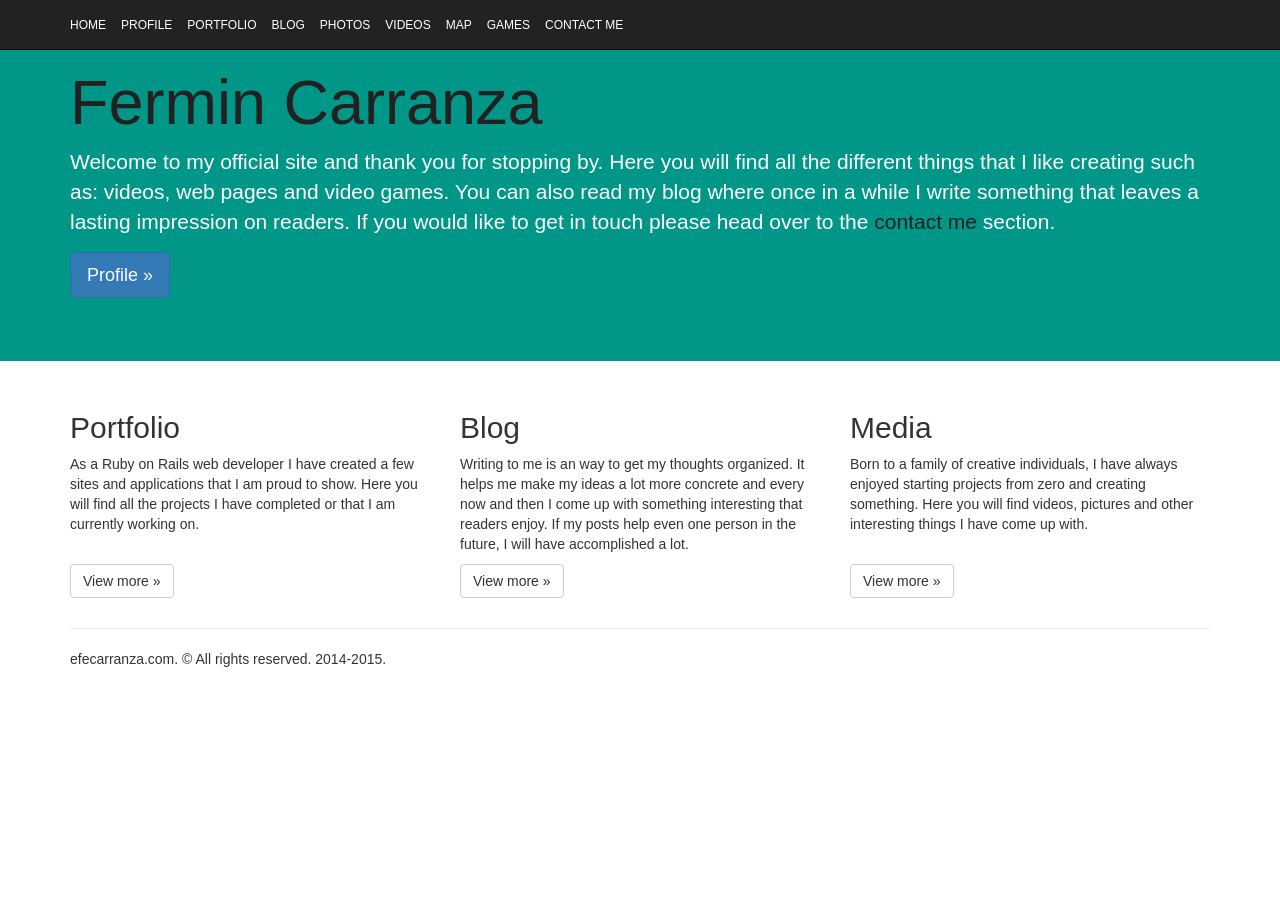
==== public/index.html @ 64b1350a "Missed updating map.html, pushing to GitHub. Need to implement a few features to site before I push " ====
<!DOCTYPE html>
<html lang="en">
  <head>
    <meta charset="utf-8">
    <meta http-equiv="X-UA-Compatible" content="IE=edge">
    <meta name="viewport" content="width=device-width, initial-scale=1">
    <meta name="description" content="">
    <meta name="author" content="">
    <link rel="icon" href="../../favicon.ico">

    <title>Home - efecarranza</title>

    <!-- Bootstrap core CSS -->
   	<link rel="stylesheet" href="https://maxcdn.bootstrapcdn.com/bootstrap/3.3.2/css/bootstrap.min.css">

    <!-- Custom styles for this template -->
    <!--link href="jumbotron.css" rel="stylesheet"-->
    <link rel="stylesheet" href="main.css">

    <!-- HTML5 shim and Respond.js for IE8 support of HTML5 elements and media queries -->
    <!--[if lt IE 9]>
      <script src="https://oss.maxcdn.com/html5shiv/3.7.2/html5shiv.min.js"></script>
      <script src="https://oss.maxcdn.com/respond/1.4.2/respond.min.js"></script>
    <![endif]-->
  </head>

  <body>

    <nav class="navbar navbar-inverse navbar-fixed-top">
      <div class="container">
        <div class="navbar-header">
          <button type="button" class="navbar-toggle collapsed" data-toggle="collapse" data-target="#navbar" aria-expanded="false" aria-controls="navbar">
            <span class="sr-only">Toggle navigation</span>
            <span class="icon-bar"></span>
            <span class="icon-bar"></span>
            <span class="icon-bar"></span>
          </button>
          <a class="navbar-brand" href="/">HOME</a>
          <a class="navbar-brand" href="profile">PROFILE</a>
          <a class="navbar-brand" href="portfolio">PORTFOLIO</a>
          <a class="navbar-brand" href="blog">BLOG</a>
          <a class="navbar-brand" href="photos">PHOTOS</a>
          <a class="navbar-brand" href="videos">VIDEOS</a>
          <a class="navbar-brand" href="map">MAP</a>
          <a class="navbar-brand" href="games">GAMES</a>
          <a class="navbar-brand" href="contact">CONTACT ME</a>
        </div>
        <!--
        <div id="navbar" class="navbar-collapse collapse">
          <form class="navbar-form navbar-right">
            <div class="form-group">
              <input type="text" placeholder="Email" class="form-control">
            </div>
            <div class="form-group">
              <input type="password" placeholder="Password" class="form-control">
            </div>
            <button type="submit" class="btn btn-success">Sign in</button>
          </form>
        </div>
    --><!--/.navbar-collapse -->
      </div>
    </nav>

    <!-- Main jumbotron for a primary marketing message or call to action -->
    <div class="jumbotron">
      <div class="container">
        <h1>Fermin Carranza</h1>
        <p>Welcome to my official site and thank you for stopping by. Here you will find all the different things
        	that I like creating such as: videos, web pages and video games.
        	You can also read my blog where once in a while I write something that leaves a lasting impression on
        	readers. If you would like to get in touch please head over to the <a href="contact"> contact me</a> section.</p>
        <p><a class="btn btn-primary btn-lg" href="#" role="button">Profile &raquo;</a></p>
      </div>
    </div>

    <div class="container">
      <!-- Example row of columns -->
      <div class="row">
        <div class="col-md-4">
          <h2>Portfolio</h2>
          <p>As a Ruby on Rails web developer I have created a few sites and applications that I am proud to show. Here you will find all the projects I have completed or that I am currently working on.
          <br><br>
          </p>
          <p><a class="btn btn-default" href="/portfolio" role="button">View more &raquo;</a></p>
        </div>
        <div class="col-md-4">
          <h2>Blog</h2>
          <p>Writing to me is an way to get my thoughts organized. It helps me make my ideas a lot more concrete and every now and then I come up with something interesting that readers enjoy. If my posts help even one person in the future, I will have accomplished a lot.</p>
          <p><a class="btn btn-default" href="/blog" role="button">View more &raquo;</a></p>
       </div>
        <div class="col-md-4">
          <h2>Media</h2>
          <p>Born to a family of creative individuals, I have always enjoyed starting projects from zero and creating something. Here you will find videos, pictures and other interesting things I have come up with.
          <br><br>
          </p>
          <p><a class="btn btn-default" href="#" role="button">View more &raquo;</a></p>
        </div>
      </div>

      <hr>

      <footer>
        <p>efecarranza.com. &copy; All rights reserved. 2014-2015.</p>
      </footer>
    </div> <!-- /container -->


    <!-- Bootstrap core JavaScript
    ================================================== -->
    <!-- Placed at the end of the document so the pages load faster -->
    <script src="https://ajax.googleapis.com/ajax/libs/jquery/1.11.2/jquery.min.js"></script>
    <script src="../../dist/js/bootstrap.min.js"></script>
    <!-- IE10 viewport hack for Surface/desktop Windows 8 bug -->
    <script src="../../assets/js/ie10-viewport-bug-workaround.js"></script>
  </body>
</html>
---- public/main.css ----
/* Website runs on Bootstrap Templates. This main.css file overrides some of 
the default settings associated with said Template. 
This main.css file will override to include my choice of colors, some resizing
and formatting pictures created on it.
*/

.jumbotron {

  background-color: #009688;
  color: #212121;

}

.jumbotron .container p {

  color: #ffffff;

}

.navbar-inverse .navbar-brand {

  color: #ffffff;

}

a {

  color: #212121;

}

a.navbar-brand {

	font-size: 12px;
	height: 30px;

}
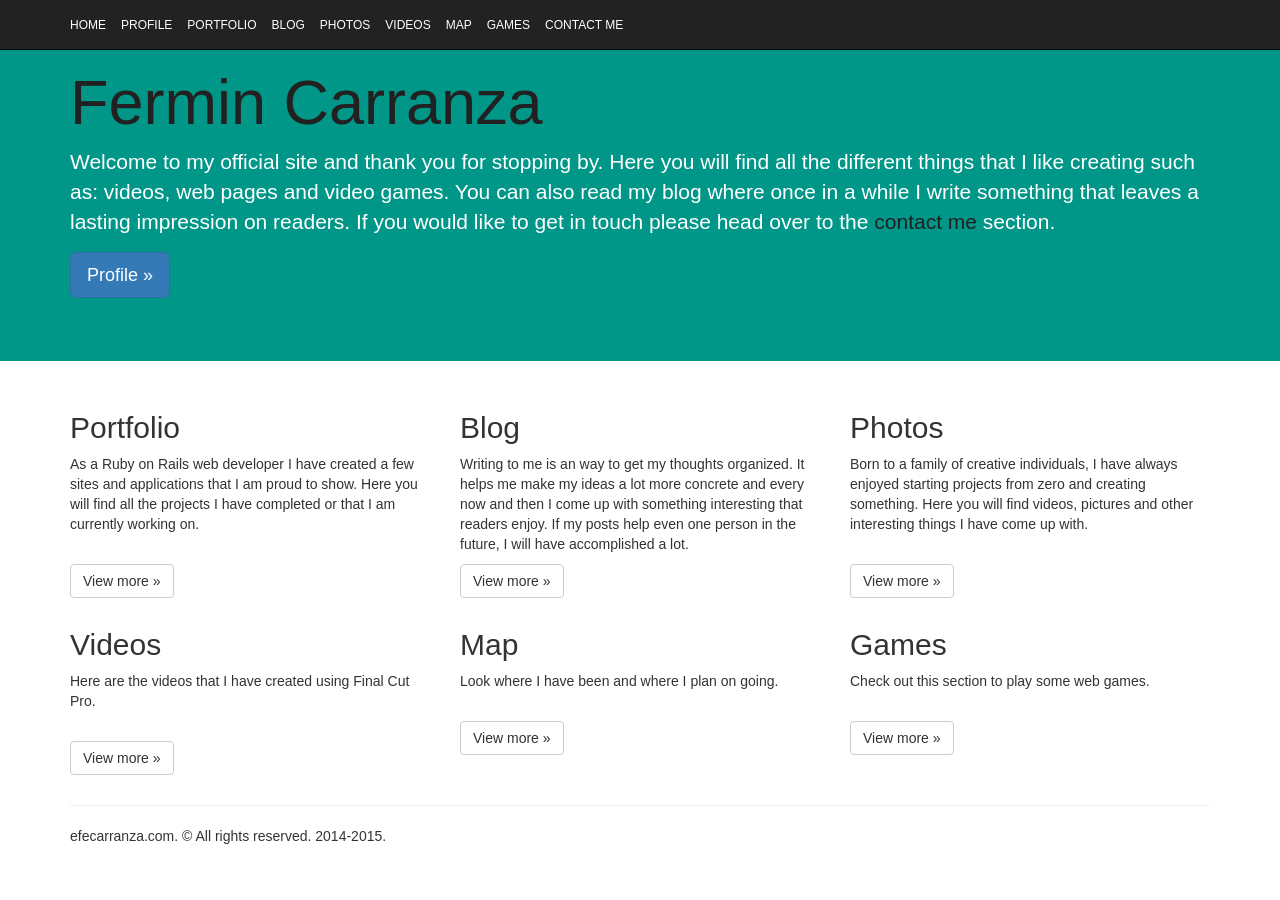
==== commit f018a645: "Added videogame Flappy Ed, updated index to have other sections that link." ====
--- a/public/index.html
+++ b/public/index.html
@@ -84,18 +84,45 @@
           </p>
           <p><a class="btn btn-default" href="/portfolio" role="button">View more &raquo;</a></p>
         </div>
+
         <div class="col-md-4">
           <h2>Blog</h2>
           <p>Writing to me is an way to get my thoughts organized. It helps me make my ideas a lot more concrete and every now and then I come up with something interesting that readers enjoy. If my posts help even one person in the future, I will have accomplished a lot.</p>
           <p><a class="btn btn-default" href="/blog" role="button">View more &raquo;</a></p>
        </div>
+
         <div class="col-md-4">
-          <h2>Media</h2>
+          <h2>Photos</h2>
           <p>Born to a family of creative individuals, I have always enjoyed starting projects from zero and creating something. Here you will find videos, pictures and other interesting things I have come up with.
           <br><br>
           </p>
           <p><a class="btn btn-default" href="#" role="button">View more &raquo;</a></p>
         </div>
+
+        <div class="col-md-4">
+          <h2>Videos</h2>
+          <p>Here are the videos that I have created using Final Cut Pro.
+          <br><br>
+          </p>
+          <p><a class="btn btn-default" href="/videos" role="button">View more &raquo;</a></p>
+        </div>
+
+        <div class="col-md-4">
+          <h2>Map</h2>
+          <p>Look where I have been and where I plan on going.
+          <br><br>
+          </p>
+          <p><a class="btn btn-default" href="/map" role="button">View more &raquo;</a></p>
+        </div>
+
+        <div class="col-md-4">
+          <h2>Games</h2>
+          <p>Check out this section to play some web games.
+          <br><br>
+          </p>
+          <p><a class="btn btn-default" href="/games" role="button">View more &raquo;</a></p>
+        </div>
+
       </div>
 
       <hr>
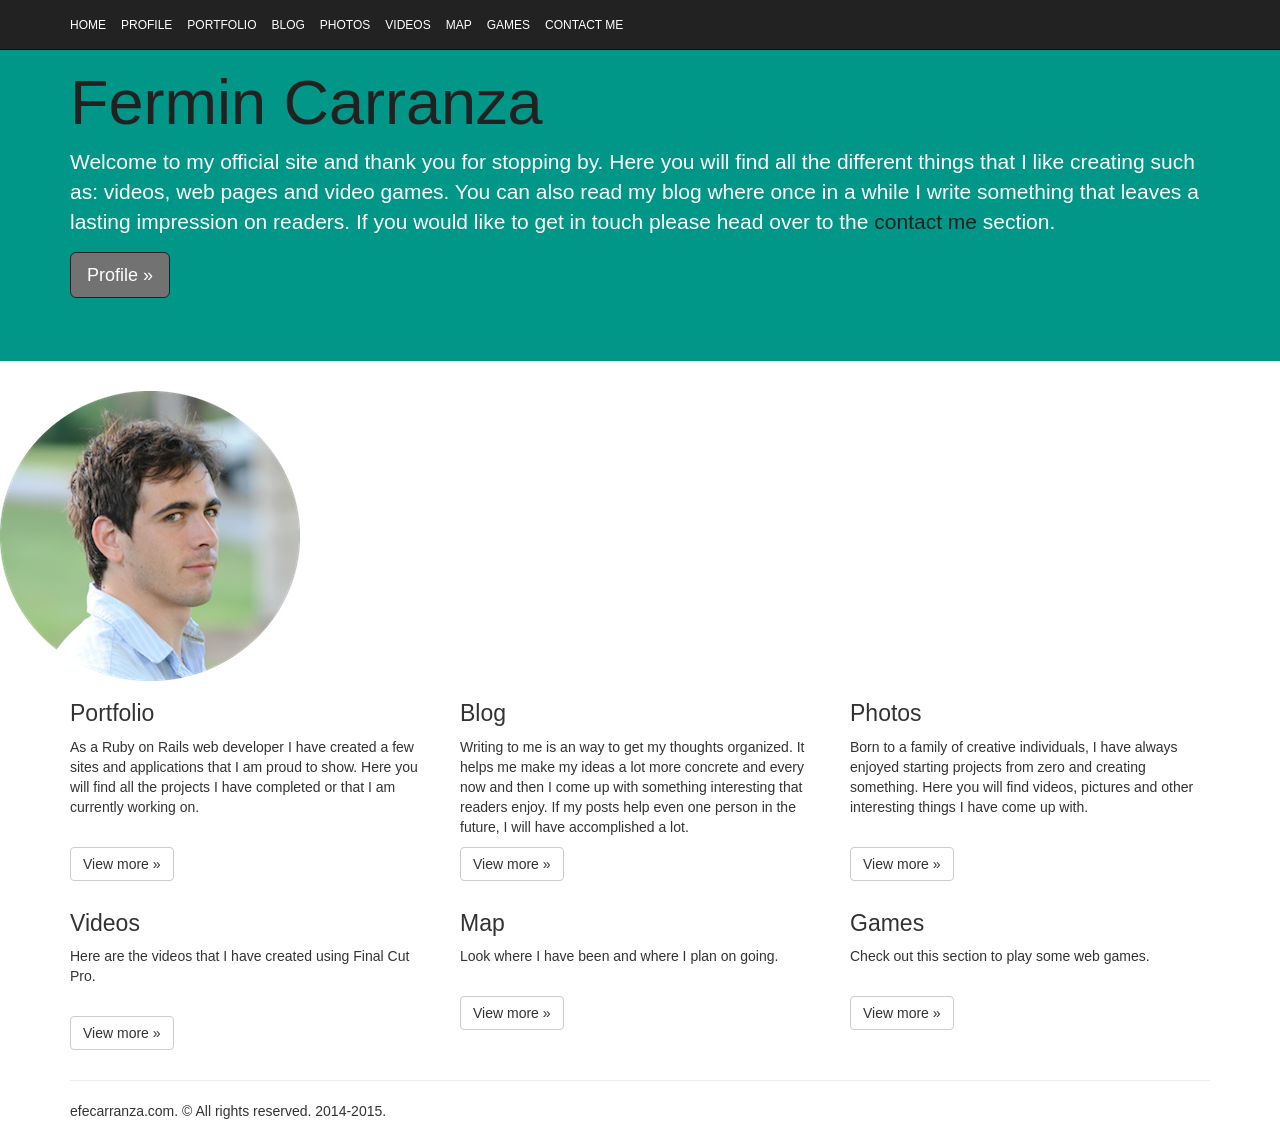
==== commit 983b8db2: "Moved fancybox to different folder, it now works on website. Embedded videos to site. Updated profil" ====
--- a/public/index.html
+++ b/public/index.html
@@ -18,11 +18,6 @@
     <!--link href="jumbotron.css" rel="stylesheet"-->
     <link rel="stylesheet" href="main.css">
 
-    <!-- HTML5 shim and Respond.js for IE8 support of HTML5 elements and media queries -->
-    <!--[if lt IE 9]>
-      <script src="https://oss.maxcdn.com/html5shiv/3.7.2/html5shiv.min.js"></script>
-      <script src="https://oss.maxcdn.com/respond/1.4.2/respond.min.js"></script>
-    <![endif]-->
   </head>
 
   <body>
@@ -46,19 +41,6 @@
           <a class="navbar-brand" href="games">GAMES</a>
           <a class="navbar-brand" href="contact">CONTACT ME</a>
         </div>
-        <!--
-        <div id="navbar" class="navbar-collapse collapse">
-          <form class="navbar-form navbar-right">
-            <div class="form-group">
-              <input type="text" placeholder="Email" class="form-control">
-            </div>
-            <div class="form-group">
-              <input type="password" placeholder="Password" class="form-control">
-            </div>
-            <button type="submit" class="btn btn-success">Sign in</button>
-          </form>
-        </div>
-    --><!--/.navbar-collapse -->
       </div>
     </nav>
 
@@ -70,9 +52,11 @@
         	that I like creating such as: videos, web pages and video games.
         	You can also read my blog where once in a while I write something that leaves a lasting impression on
         	readers. If you would like to get in touch please head over to the <a href="contact"> contact me</a> section.</p>
-        <p><a class="btn btn-primary btn-lg" href="#" role="button">Profile &raquo;</a></p>
+        <p><a class="btn btn-primary btn-lg" href="/profile" role="button">Profile &raquo;</a></p>
       </div>
     </div>
+
+    <img src="profile.png" alt="profile-picture" horizontal-align="middle">
 
     <div class="container">
       <!-- Example row of columns -->
--- a/public/main.css
+++ b/public/main.css
@@ -34,4 +34,32 @@
 	font-size: 12px;
 	height: 30px;
 
-}+}
+
+img {
+	margin-left: auto;
+	margin-right: auto;
+	border: 2px;
+	border-color: black;
+}
+
+.lead {
+
+	font-size: 15px;
+
+}
+
+.btn-primary {
+	
+	background-color: #727272;
+	border-color: #212121;
+
+	}
+
+	.h2, h2 {
+
+		font-size: 23px;
+
+	}
+
+
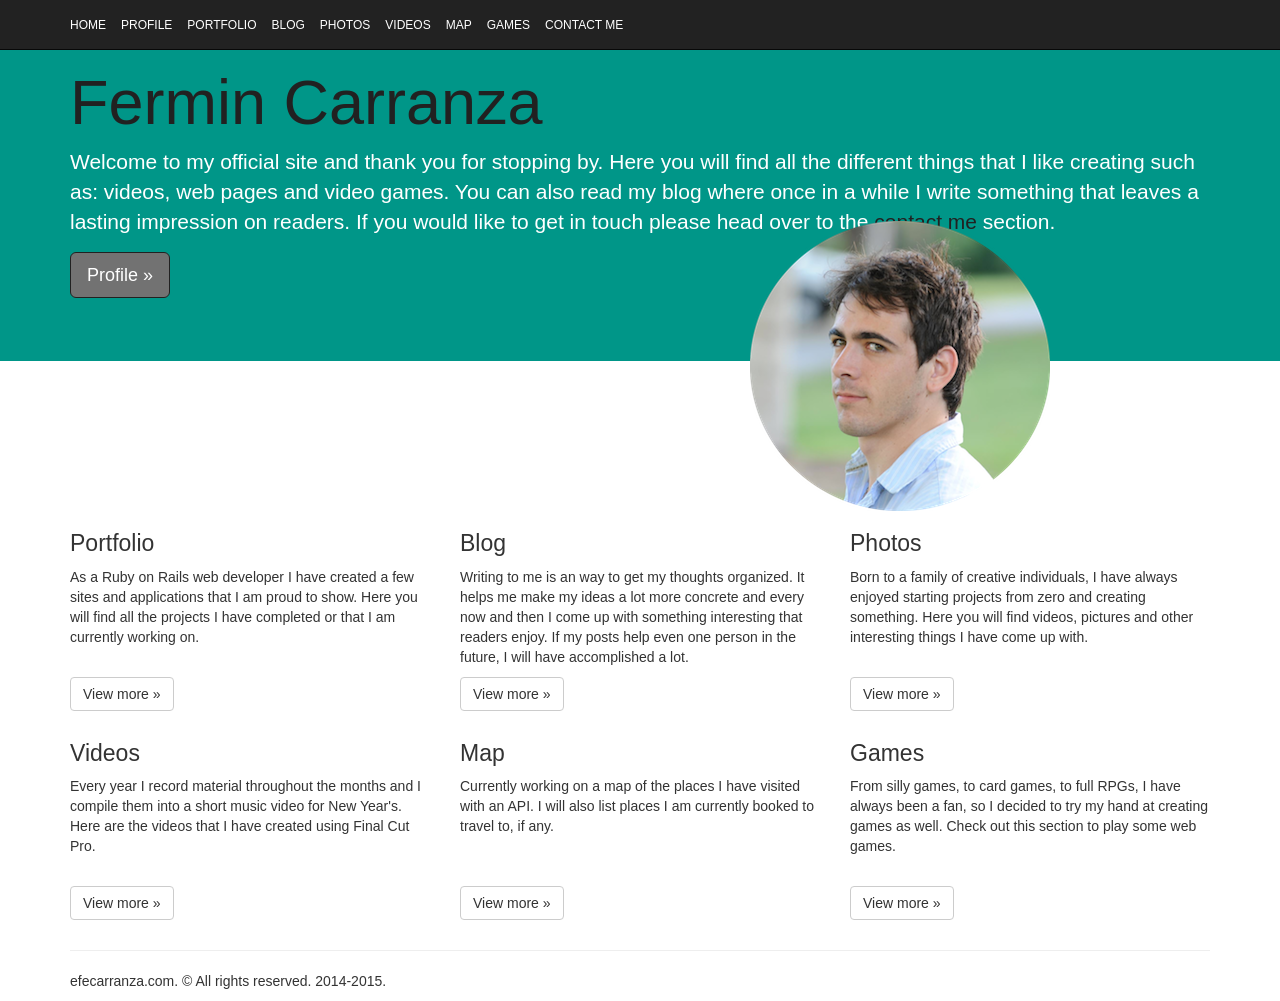
==== commit e07069be: "Trying to see if button color now works." ====
--- a/public/index.html
+++ b/public/index.html
@@ -17,6 +17,15 @@
     <!-- Custom styles for this template -->
     <!--link href="jumbotron.css" rel="stylesheet"-->
     <link rel="stylesheet" href="main.css">
+    <style>
+      img {
+        margin-left: 750px;
+        margin-right: auto;
+        margin-top: -170px;
+        border: 5px;
+        border-color: black;
+      }
+    </style>
 
   </head>
 
@@ -85,7 +94,7 @@
 
         <div class="col-md-4">
           <h2>Videos</h2>
-          <p>Here are the videos that I have created using Final Cut Pro.
+          <p>Every year I record material throughout the months and I compile them into a short music video for New Year's. Here are the videos that I have created using Final Cut Pro.
           <br><br>
           </p>
           <p><a class="btn btn-default" href="/videos" role="button">View more &raquo;</a></p>
@@ -93,15 +102,15 @@
 
         <div class="col-md-4">
           <h2>Map</h2>
-          <p>Look where I have been and where I plan on going.
-          <br><br>
+          <p>Currently working on a map of the places I have visited with an API. I will also list places I am currently booked to travel to, if any. 
+          <br><br><br>
           </p>
           <p><a class="btn btn-default" href="/map" role="button">View more &raquo;</a></p>
         </div>
 
         <div class="col-md-4">
           <h2>Games</h2>
-          <p>Check out this section to play some web games.
+          <p>From silly games, to card games, to full RPGs, I have always been a fan, so I decided to try my hand at creating games as well. Check out this section to play some web games.
           <br><br>
           </p>
           <p><a class="btn btn-default" href="/games" role="button">View more &raquo;</a></p>
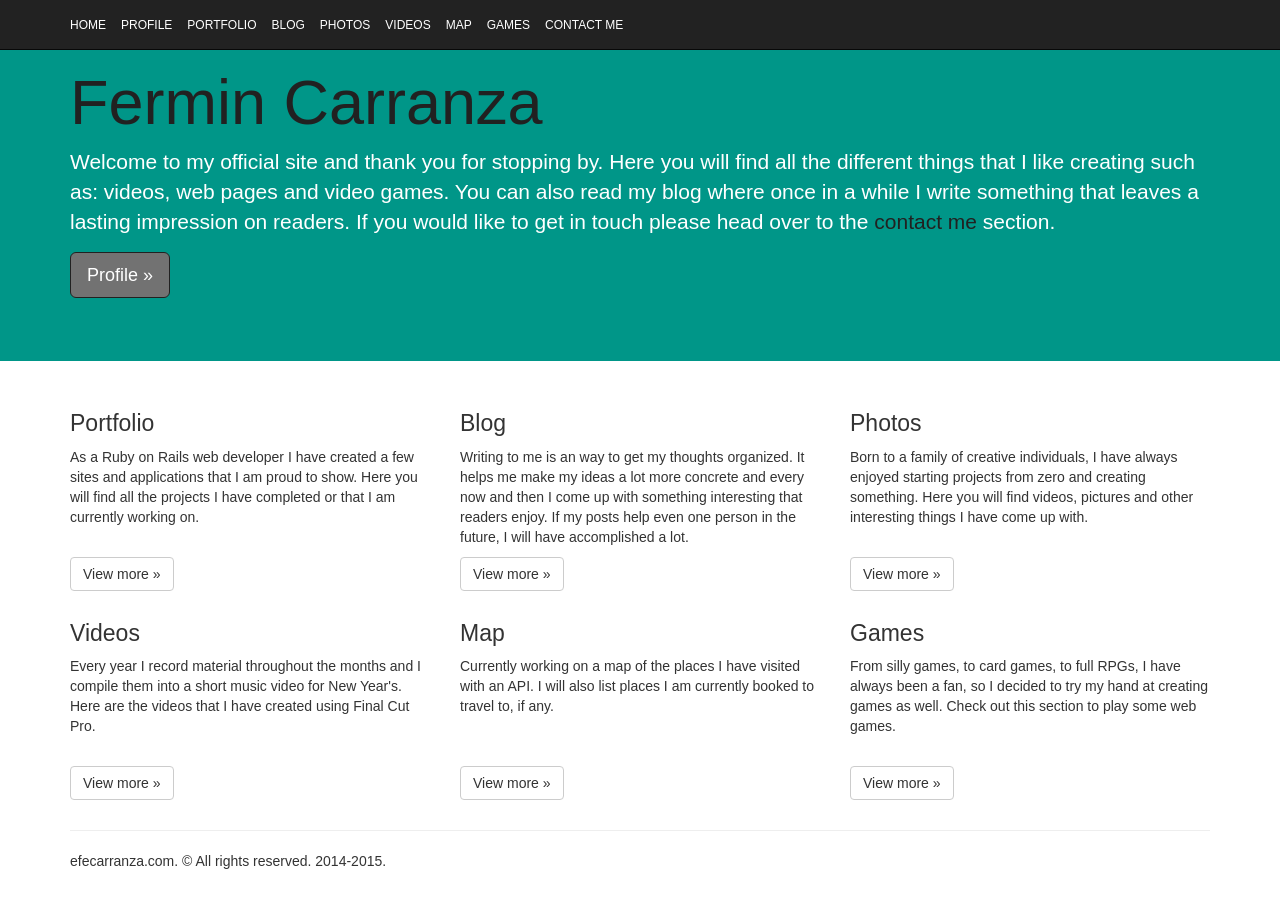
==== commit 8a810c9a: "Updated game, added some scroll magic to profile, fixed lightbox." ====
--- a/public/index.html
+++ b/public/index.html
@@ -17,15 +17,6 @@
     <!-- Custom styles for this template -->
     <!--link href="jumbotron.css" rel="stylesheet"-->
     <link rel="stylesheet" href="main.css">
-    <style>
-      img {
-        margin-left: 750px;
-        margin-right: auto;
-        margin-top: -170px;
-        border: 5px;
-        border-color: black;
-      }
-    </style>
 
   </head>
 
@@ -64,8 +55,6 @@
         <p><a class="btn btn-primary btn-lg" href="/profile" role="button">Profile &raquo;</a></p>
       </div>
     </div>
-
-    <img src="profile.png" alt="profile-picture" horizontal-align="middle">
 
     <div class="container">
       <!-- Example row of columns -->
--- a/public/main.css
+++ b/public/main.css
@@ -37,6 +37,7 @@
 }
 
 img {
+	margin-top: -50px;
 	margin-left: auto;
 	margin-right: auto;
 	border: 2px;
@@ -56,10 +57,10 @@
 
 	}
 
-	.h2, h2 {
+.h2, h2 {
 
-		font-size: 23px;
+	font-size: 23px;
 
-	}
+}
 
 
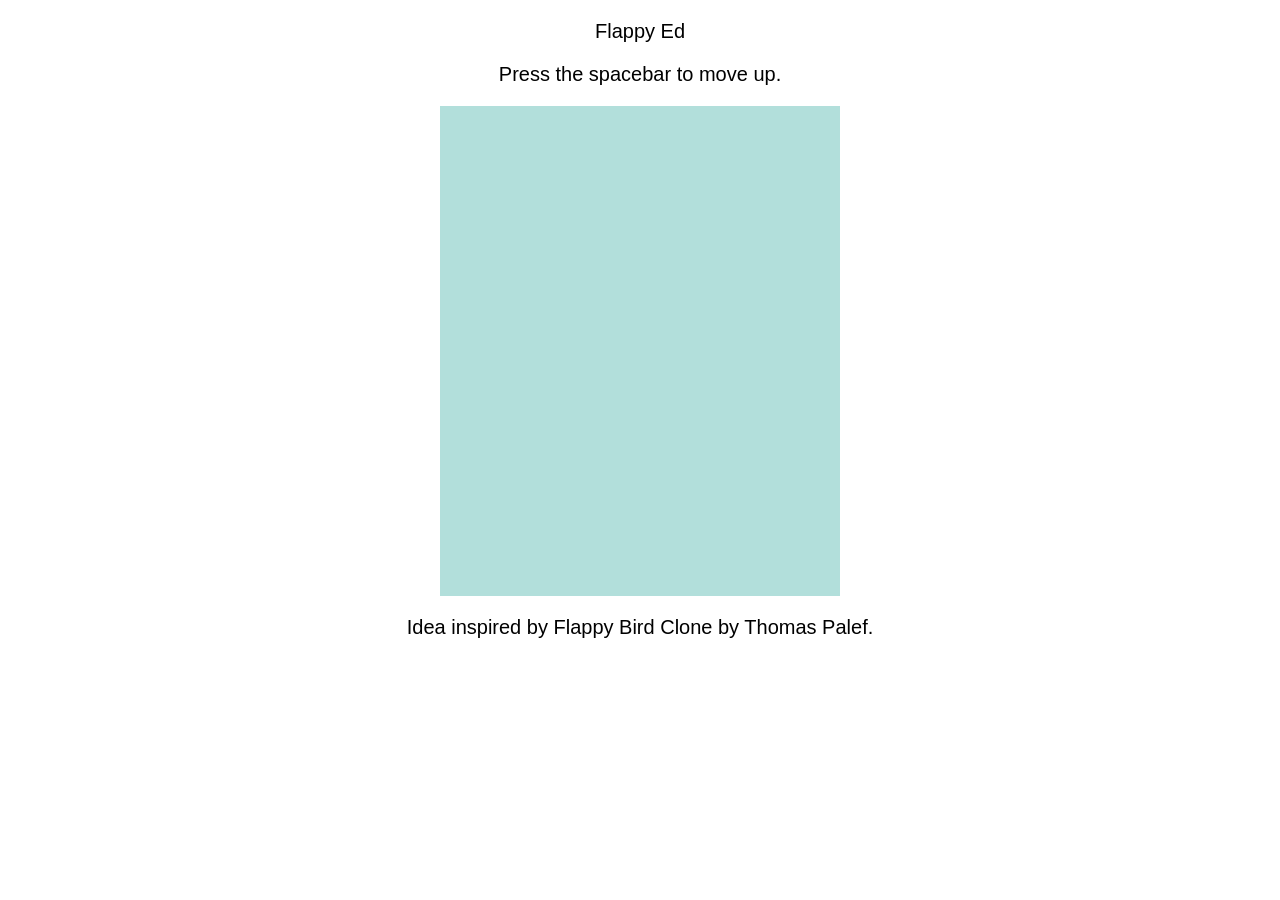
==== commit 6721abe3: "re formatted flappy ed." ====
--- a/public/index.html
+++ b/public/index.html
@@ -1,126 +1,34 @@
+<!DOCTYPE html>
 
-<!DOCTYPE html>
-<html lang="en">
-  <head>
-    <meta charset="utf-8">
-    <meta http-equiv="X-UA-Compatible" content="IE=edge">
-    <meta name="viewport" content="width=device-width, initial-scale=1">
-    <meta name="description" content="">
-    <meta name="author" content="">
-    <link rel="icon" href="../../favicon.ico">
+<html>
 
-    <title>Home - efecarranza</title>
+<head>
+	<meta charset="utf-8">
+	<title>Flappy Ed</title>
 
-    <!-- Bootstrap core CSS -->
-   	<link rel="stylesheet" href="https://maxcdn.bootstrapcdn.com/bootstrap/3.3.2/css/bootstrap.min.css">
+	<script type="text/javascript" src="empty/phaser.min.js"></script>
+	<script type="text/javascript" src="empty/main.js"></script>
+	<style>
+		p {font-family: Arial;
+			font-size: 20px;
+			font-weight: black;
+			text-align: center;
+		}
 
-    <!-- Custom styles for this template -->
-    <!--link href="jumbotron.css" rel="stylesheet"-->
-    <link rel="stylesheet" href="main.css">
+		canvas { display:block;
+				 margin: auto;
+		}
 
-  </head>
+	</style>
 
-  <body>
+</head>
 
-    <nav class="navbar navbar-inverse navbar-fixed-top">
-      <div class="container">
-        <div class="navbar-header">
-          <button type="button" class="navbar-toggle collapsed" data-toggle="collapse" data-target="#navbar" aria-expanded="false" aria-controls="navbar">
-            <span class="sr-only">Toggle navigation</span>
-            <span class="icon-bar"></span>
-            <span class="icon-bar"></span>
-            <span class="icon-bar"></span>
-          </button>
-          <a class="navbar-brand" href="/">HOME</a>
-          <a class="navbar-brand" href="profile">PROFILE</a>
-          <a class="navbar-brand" href="portfolio">PORTFOLIO</a>
-          <a class="navbar-brand" href="blog">BLOG</a>
-          <a class="navbar-brand" href="photos">PHOTOS</a>
-          <a class="navbar-brand" href="videos">VIDEOS</a>
-          <a class="navbar-brand" href="map">MAP</a>
-          <a class="navbar-brand" href="games">GAMES</a>
-          <a class="navbar-brand" href="contact">CONTACT ME</a>
-        </div>
-      </div>
-    </nav>
+<body>
+	<p> Flappy Ed </p>
+	<p> Press the spacebar to move up. </p>
+	<div id="gameDiv"></div>
+	<p> Idea inspired by Flappy Bird Clone by Thomas Palef.</p>
 
-    <!-- Main jumbotron for a primary marketing message or call to action -->
-    <div class="jumbotron">
-      <div class="container">
-        <h1>Fermin Carranza</h1>
-        <p>Welcome to my official site and thank you for stopping by. Here you will find all the different things
-        	that I like creating such as: videos, web pages and video games.
-        	You can also read my blog where once in a while I write something that leaves a lasting impression on
-        	readers. If you would like to get in touch please head over to the <a href="contact"> contact me</a> section.</p>
-        <p><a class="btn btn-primary btn-lg" href="/profile" role="button">Profile &raquo;</a></p>
-      </div>
-    </div>
+</body>
+</html>
 
-    <div class="container">
-      <!-- Example row of columns -->
-      <div class="row">
-        <div class="col-md-4">
-          <h2>Portfolio</h2>
-          <p>As a Ruby on Rails web developer I have created a few sites and applications that I am proud to show. Here you will find all the projects I have completed or that I am currently working on.
-          <br><br>
-          </p>
-          <p><a class="btn btn-default" href="/portfolio" role="button">View more &raquo;</a></p>
-        </div>
-
-        <div class="col-md-4">
-          <h2>Blog</h2>
-          <p>Writing to me is an way to get my thoughts organized. It helps me make my ideas a lot more concrete and every now and then I come up with something interesting that readers enjoy. If my posts help even one person in the future, I will have accomplished a lot.</p>
-          <p><a class="btn btn-default" href="/blog" role="button">View more &raquo;</a></p>
-       </div>
-
-        <div class="col-md-4">
-          <h2>Photos</h2>
-          <p>Born to a family of creative individuals, I have always enjoyed starting projects from zero and creating something. Here you will find videos, pictures and other interesting things I have come up with.
-          <br><br>
-          </p>
-          <p><a class="btn btn-default" href="#" role="button">View more &raquo;</a></p>
-        </div>
-
-        <div class="col-md-4">
-          <h2>Videos</h2>
-          <p>Every year I record material throughout the months and I compile them into a short music video for New Year's. Here are the videos that I have created using Final Cut Pro.
-          <br><br>
-          </p>
-          <p><a class="btn btn-default" href="/videos" role="button">View more &raquo;</a></p>
-        </div>
-
-        <div class="col-md-4">
-          <h2>Map</h2>
-          <p>Currently working on a map of the places I have visited with an API. I will also list places I am currently booked to travel to, if any. 
-          <br><br><br>
-          </p>
-          <p><a class="btn btn-default" href="/map" role="button">View more &raquo;</a></p>
-        </div>
-
-        <div class="col-md-4">
-          <h2>Games</h2>
-          <p>From silly games, to card games, to full RPGs, I have always been a fan, so I decided to try my hand at creating games as well. Check out this section to play some web games.
-          <br><br>
-          </p>
-          <p><a class="btn btn-default" href="/games" role="button">View more &raquo;</a></p>
-        </div>
-
-      </div>
-
-      <hr>
-
-      <footer>
-        <p>efecarranza.com. &copy; All rights reserved. 2014-2015.</p>
-      </footer>
-    </div> <!-- /container -->
-
-
-    <!-- Bootstrap core JavaScript
-    ================================================== -->
-    <!-- Placed at the end of the document so the pages load faster -->
-    <script src="https://ajax.googleapis.com/ajax/libs/jquery/1.11.2/jquery.min.js"></script>
-    <script src="../../dist/js/bootstrap.min.js"></script>
-    <!-- IE10 viewport hack for Surface/desktop Windows 8 bug -->
-    <script src="../../assets/js/ie10-viewport-bug-workaround.js"></script>
-  </body>
-</html>
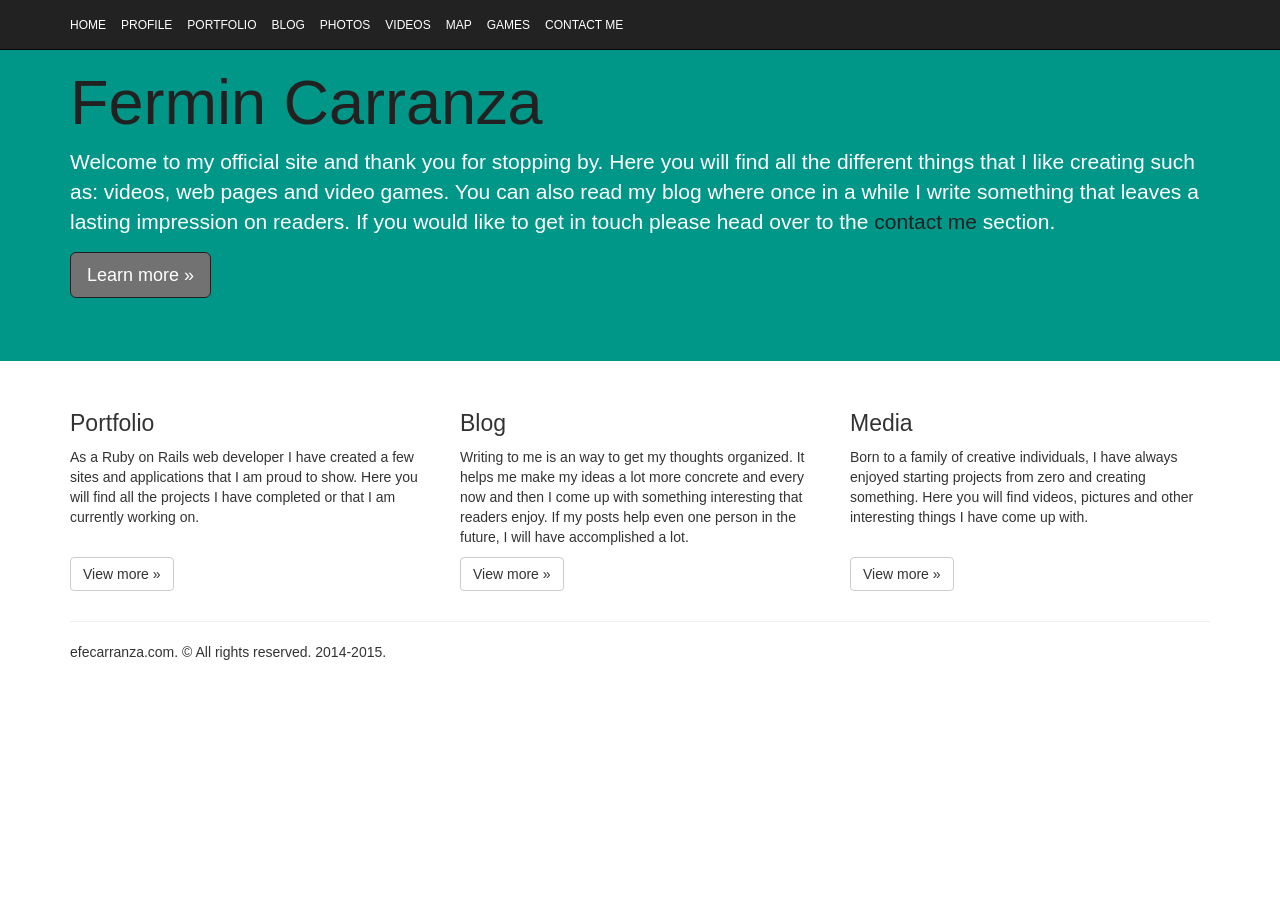
==== commit 08c13c51: "new style change" ====
--- a/public/index.html
+++ b/public/index.html
@@ -1,34 +1,117 @@
 <!DOCTYPE html>
+<html lang="en">
+  <head>
+    <meta charset="utf-8">
+    <meta http-equiv="X-UA-Compatible" content="IE=edge">
+    <meta name="viewport" content="width=device-width, initial-scale=1">
+    <meta name="description" content="">
+    <meta name="author" content="">
+    <link rel="icon" href="../../favicon.ico">
 
-<html>
+    <title>Home - efecarranza</title>
 
-<head>
-	<meta charset="utf-8">
-	<title>Flappy Ed</title>
+    <!-- Bootstrap core CSS -->
+   	<link rel="stylesheet" href="https://maxcdn.bootstrapcdn.com/bootstrap/3.3.2/css/bootstrap.min.css">
 
-	<script type="text/javascript" src="empty/phaser.min.js"></script>
-	<script type="text/javascript" src="empty/main.js"></script>
-	<style>
-		p {font-family: Arial;
-			font-size: 20px;
-			font-weight: black;
-			text-align: center;
-		}
+    <!-- Custom styles for this template -->
+    <!--link href="jumbotron.css" rel="stylesheet"-->
+    <link rel="stylesheet" href="main.css">
 
-		canvas { display:block;
-				 margin: auto;
-		}
+    <!-- HTML5 shim and Respond.js for IE8 support of HTML5 elements and media queries -->
+    <!--[if lt IE 9]>
+      <script src="https://oss.maxcdn.com/html5shiv/3.7.2/html5shiv.min.js"></script>
+      <script src="https://oss.maxcdn.com/respond/1.4.2/respond.min.js"></script>
+    <![endif]-->
+  </head>
 
-	</style>
+  <body>
 
-</head>
+    <nav class="navbar navbar-inverse navbar-fixed-top">
+      <div class="container">
+        <div class="navbar-header">
+          <button type="button" class="navbar-toggle collapsed" data-toggle="collapse" data-target="#navbar" aria-expanded="false" aria-controls="navbar">
+            <span class="sr-only">Toggle navigation</span>
+            <span class="icon-bar"></span>
+            <span class="icon-bar"></span>
+            <span class="icon-bar"></span>
+          </button>
+          <a class="navbar-brand" href="/">HOME</a>
+          <a class="navbar-brand" href="profile">PROFILE</a>
+          <a class="navbar-brand" href="portfolio">PORTFOLIO</a>
+          <a class="navbar-brand" href="blog">BLOG</a>
+          <a class="navbar-brand" href="photos">PHOTOS</a>
+          <a class="navbar-brand" href="videos">VIDEOS</a>
+          <a class="navbar-brand" href="map">MAP</a>
+          <a class="navbar-brand" href="games">GAMES</a>
+          <a class="navbar-brand" href="contact">CONTACT ME</a>
+        </div>
+        <!--
+       <div id="navbar" class="navbar-collapse collapse">
+          <form class="navbar-form navbar-right">
+            <div class="form-group">
+              <input type="text" placeholder="Email" class="form-control">
+            </div>
+            <div class="form-group">
+              <input type="password" placeholder="Password" class="form-control">
+            </div>
+            <button type="submit" class="btn btn-success">Sign in</button>
+          </form>
+        </div>
+    --><!--/.navbar-collapse -->
+      </div>
+    </nav>
 
-<body>
-	<p> Flappy Ed </p>
-	<p> Press the spacebar to move up. </p>
-	<div id="gameDiv"></div>
-	<p> Idea inspired by Flappy Bird Clone by Thomas Palef.</p>
+    <!-- Main jumbotron for a primary marketing message or call to action -->
+    <div class="jumbotron">
+      <div class="container">
+        <h1>Fermin Carranza</h1>
+        <p>Welcome to my official site and thank you for stopping by. Here you will find all the different things
+        	that I like creating such as: videos, web pages and video games.
+        	You can also read my blog where once in a while I write something that leaves a lasting impression on
+        	readers. If you would like to get in touch please head over to the <a href="contact"> contact me</a> section.</p>
+        <p><a class="btn btn-primary btn-lg" href="#" role="button">Learn more &raquo;</a></p>
+      </div>
+    </div>
 
-</body>
+    <div class="container">
+      <!-- Example row of columns -->
+      <div class="row">
+        <div class="col-md-4">
+          <h2>Portfolio</h2>
+          <p>As a Ruby on Rails web developer I have created a few sites and applications that I am proud to show. Here you will find all the projects I have completed or that I am currently working on.
+          <br><br>
+          </p>
+          <p><a class="btn btn-default" href="/portfolio" role="button">View more &raquo;</a></p>
+        </div>
+        <div class="col-md-4">
+          <h2>Blog</h2>
+          <p>Writing to me is an way to get my thoughts organized. It helps me make my ideas a lot more concrete and every now and then I come up with something interesting that readers enjoy. If my posts help even one person in the future, I will have accomplished a lot.</p>
+          <p><a class="btn btn-default" href="/blog" role="button">View more &raquo;</a></p>
+       </div>
+        <div class="col-md-4">
+          <h2>Media</h2>
+          <p>Born to a family of creative individuals, I have always enjoyed starting projects from zero and creating something. Here you will find videos, pictures and other interesting things I have come up with.
+          <br><br>
+          </p>
+          <p><a class="btn btn-default" href="#" role="button">View more &raquo;</a></p>
+        </div>
+      </div>
+
+      <hr>
+
+      <footer>
+        <p>efecarranza.com. &copy; All rights reserved. 2014-2015.</p>
+      </footer>
+    </div> <!-- /container -->
+
+
+    <!-- Bootstrap core JavaScript
+    ================================================== -->
+    <!-- Placed at the end of the document so the pages load faster -->
+    <script src="https://ajax.googleapis.com/ajax/libs/jquery/1.11.2/jquery.min.js"></script>
+    <script src="../../dist/js/bootstrap.min.js"></script>
+    <!-- IE10 viewport hack for Surface/desktop Windows 8 bug -->
+    <script src="../../assets/js/ie10-viewport-bug-workaround.js"></script>
+  </body>
 </html>
 
--- a/public/main.css
+++ b/public/main.css
@@ -0,0 +1,66 @@
+/* Website runs on Bootstrap Templates. This main.css file overrides some of 
+the default settings associated with said Template. 
+This main.css file will override to include my choice of colors, some resizing
+and formatting pictures created on it.
+*/
+
+.jumbotron {
+
+  background-color: #009688;
+  color: #212121;
+
+}
+
+.jumbotron .container p {
+
+  color: #ffffff;
+
+}
+
+.navbar-inverse .navbar-brand {
+
+  color: #ffffff;
+
+}
+
+a {
+
+  color: #212121;
+
+}
+
+a.navbar-brand {
+
+	font-size: 12px;
+	height: 30px;
+
+}
+
+img {
+	margin-top: -50px;
+	margin-left: auto;
+	margin-right: auto;
+	border: 2px;
+	border-color: black;
+}
+
+.lead {
+
+	font-size: 15px;
+
+}
+
+.btn-primary {
+	
+	background-color: #727272;
+	border-color: #212121;
+
+	}
+
+.h2, h2 {
+
+	font-size: 23px;
+
+}
+
+
